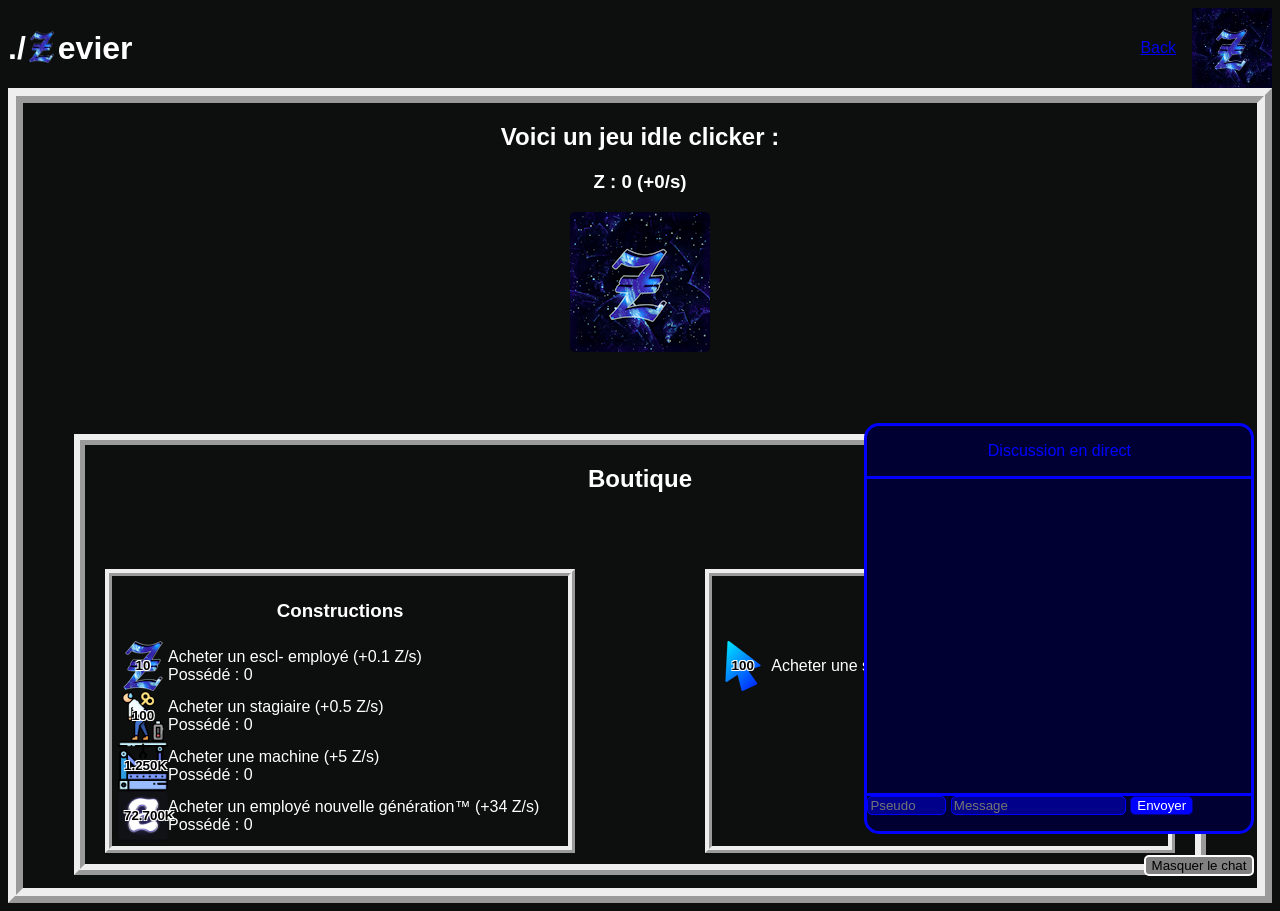
==== projects/Clicker/index.html @ 1764d642 "Add files via upload" ====
<!DOCTYPE html>
<html lang="fr">
    <head>
        <link rel="icon" type="image/png" sizes="16x16" href="../../images/logo.png">
        <link rel="stylesheet" href="ressources/style.css?v=3.3">
        <link rel="stylesheet" href="../../ressources/style.css?v=1.4">
        <meta charset="UTF-8">
        <meta http-equiv="X-UA-Compatible" content="IE=edge">
        <meta name="viewport" content="width=device-width, initial-scale=1.0">
        <title>Zevier</title>
        <script>console.info("T'utilises inspecter sérieux ?");</script>
    </head>
    <body>
        <div style="display: flex; justify-content: space-between; align-items: center;">
            <h1>./<img src="../../images/boldlogo.png" title="Z" style="height: 1em; vertical-align: -0.15em;">evier</h1>
            <div style="display: flex; align-items: center; gap: 1em;">
                <a href="../../">Back</a>
                <img src="../../images/logo.png" title="logo" style="height: 5em;">
            </div>
        </div>
        <div id="clickergame">
        <div id="clicker">
            <h2>Voici un jeu idle clicker :</h2>
        </div>
        <h3 style="text-align: center;">Z : <span id="clickernb">0</span> (+<span id="clickernbs">0</span>/s)</h3>
        <div id="clickerb">
            <button id="clickerbutton" onclick="Clicker()"></button>
        </div>
        <br>
        <div id="shopt">
            <h2 id="boutik">Boutique</h2>
                <div id="shop">
                    <div id="buildings">
                        <h3 id="buildtitle">Constructions</h3>
                        <div id="esclcontainer" onclick="Buy('escl', 'items')">
                            <button  id="escl"><span id="esclco">10</span></button>
                            <label for="escl">Acheter un escl- employé (+<span id="gescl">0.1</span> Z/s)<br>Possédé : <span id="pescl">0</span></label>
                        </div>
                        <div id="stagcontainer" onclick="Buy('stag', 'items')">
                            <button  id="stag"><span id="stagco">100</span></button>
                            <label for="stag">Acheter un stagiaire (+<span id="gstag">0.5</span> Z/s)<br>Possédé : <span id="pstag">0</span></label>
                        </div>
                        <div id="machcontainer" onclick="Buy('mach', 'items')">
                            <button  id="mach"><span id="machco">1.250K</span></button>
                            <label for="mach">Acheter une machine (+<span id="gmach">5</span> Z/s)<br>Possédé : <span id="pmach">0</span></label>
                        </div>
                        <div id="newgencontainer" onclick="Buy('newgen', 'items')">
                            <button  id="newgen"><span id="newgenco">72.700K</span></button>
                            <label for="newgen">Acheter un employé nouvelle génération™ (+<span id="gnewgen">34</span> Z/s)<br>Possédé : <span id="pnewgen">0</span></label>
                        </div>
                    </div>
                    <div id="upgrades">
                        <h3 id="uptitle">Améliorations</h3>
                        <div id="dccontainer" onclick="Buy('dc', 'upgrades')" style="display:block">
                            <button id="dc"><span id="dcco">100</span></button>
                            <label for="dc" id="dcl">Acheter une super-souris (+1 Z/clic)</label>
                        </div>
                        <div id="multcontainer" onclick="Buy('mult', 'upgrades')" style="display:none">
                            <button id="mult"><span id="multco">1200</span></button>
                            <label for="mult" id="multl">Acheter une deuxième souris (×2 Z/clic)</label>
                        </div>
                        <div id="mousecontainer" onclick="Buy('mouse', 'upgrades')" style="display:none">
                            <button id="mouse"><span id="mouseco">200K</span></button>
                            <label for="mouse" id="mousel">Acheter une souris (l'animal) (+1% de vos Z/s par clic)</label>
                        </div>
                        <div id="foucontainer" onclick="Buy('fou', 'upgrades')" style="display:none">
                            <button id="fou"><span id="fouco">500</span></button>
                            <label for="fou" id="foul">Acheter un foue- une augmentation (+0.1 Z/s par escl- employé)</label>
                        </div>
                        <div id="survcontainer" onclick="Buy('surv', 'upgrades')" style="display:none">
                            <button id="surv"><span id="survco">2000</span></button>
                            <label for="surv" id="survl">Acheter un surveilla- un accompagnateur personnalisé (+0.5 Z/s par stagiaire)</label>
                        </div>
                        <div id="techcontainer" onclick="Buy('tech', 'upgrades')" style="display:none">
                            <button id="tech"><span id="techco">60K</span></button>
                            <label for="tech" id="techl">Acheter un technicien sous-pay- très qualifié (+5 Z/s par machine)</label>
                        </div>
                        <div id="aicontainer" onclick="Buy('ai', 'upgrades')" style="display:none">
                            <button id="ai"><span id="aico">1.3M</span></button>
                            <label for="ai" id="ail">Acheter le nouveau modèle d'IA générative (+34 Z/s par employé nouvelle génération™)</label>
                        </div>
                    </div>
                </div>
            </div>
        </div>

        <!-- BOUTON POUR MASQUER / AFFICHER LE CHAT -->
        <button onclick="toggleChat()" id="toggleChat" style="background-color: grey;">Masquer le chat</button>
        <div class="chatbox" id="chatbox" style="height: 45%;">
            <div class="chattitle" id="chattitle">
                <p>Discussion en direct</p>
            </div>
            <div class="chatcontent" id="chatcontent" style="padding: 3px;">
                <p><span id="chat"></span></p>
            </div>
            <div class="chatinput" id="chatinput">
                <input
                    type="text"
                    id="author"
                    class="messageinput"
                    required
                    minlength="1"
                    maxlength="16"
                    placeholder="Pseudo"
                    size="8"
                />
                <input
                    type="text"
                    id="content"
                    class="messageinput"
                    required
                    minlength="1"
                    maxlength="200"
                    placeholder="Message"
                    size="20"
                />
                <button onclick="sendmessage()" class="sendbutton">Envoyer</button>
                <p><span id="chaterror"></span></p>
            </div>
            <script src="../../scripts/socketio.js"></script>
            <script src="../../scripts/toggleChat.js?v=0.2"></script>
            <script src="../../scripts/chat.js?v=1.8"></script>
        </div>
        <script src="scripts/decimal.js"></script>
        <script src="scripts/clicker.js?v=4.95"></script>
    </body>
</html>
---- projects/Clicker/ressources/style.css ----
button{
    outline: none;
    border: none;
    border-radius: 5px;
}

#shopt{
    border: 3mm ridge;
    position: relative;
    margin:5% auto 0;
    margin-bottom: 1%;
    width: 90%;
}

#clickergame {
    border: 4mm ridge;
}

#dc, #escl, #stag, #fou, #mach, #mult, #surv, #tech, #mouse, #ai, #newgen{
    font-weight: bold;
    color: black;
    text-shadow:
    1px 1px 0 white,
    -1px 1px 0 white,
    -1px -1px 0 white,
    1px -1px 0 white;
    height:50px;
    width: 50px;
}

#esclcontainer, #stagcontainer, #dccontainer, #foucontainer, #machcontainer, #multcontainer, #survcontainer, #techcontainer, #mousecontainer, #aicontainer, #newgencontainer{
    display: flex;
    flex-direction: row;
    align-items: center;
}

#clickerb{
    text-align: center;
}

#escl{
    background: url('Pdp V2 Z.png');
}

#stag{
    background: url('stagiaire.png');
}

#fou{
    background: url('fou.png');
}

#dc{
    background: url('mouse.png');
}

#mach{
    background: url('mach.png');
    background-size: contain;
}

#newgen{
    background: url('newgen.png');
    background-size: contain;
}

#mult{
    background: url('mult.png');
    background-size: contain;
}

#surv{
    background: url('surv.png');
    background-size: contain;
}

#tech{
    background: url('tech.png');
    background-size: contain;
}

#mouse{
    background: url('pointing\ device.png');
    background-size: contain;
}

#ai{
    background: url('ai.png');
    background-size: contain;
}


#clickerbutton{
    background: url('Pdp v2.png');
    height:140px;
    width:140px;
}

#boutik{
    text-align: center;
    vertical-align: middle;
}

#shop{
    display: flex;
    flex-direction: row;
}

#buildings{
    border: 2mm ridge;
    position: relative;
    margin:5% auto 0;
    right:2%;
    margin-bottom: 1%;
    width: 40%;
    padding: 0.5%;
}

#upgrades{
    border: 2mm ridge;
    position: relative;
    margin:5% auto 0;
    margin-bottom: 1%;
    left:2%;
    width: 40%;
    padding: 0.5%;
}

#uptitle, #buildtitle {
    text-align: center;
}

#clicker{
    text-align: center;
}
---- ressources/style.css ----
body{
    background-color: #0D0E0E;
    font-family: Arial, Helvetica, sans-serif;
    color: white;
}

h1{
    text-align: center;
}

.chatbox {
    position:fixed;
    top: 47%;
    right: 2%;
    background-color: #000033;
    border: solid blue;
    color: blue;
    width: 30%;
    flex-direction: column;
    display: flex;
    border-radius: 15px;
}

@media (max-width: 768px) {
    .chatbox {
        width: 50%;
    }
}

.chattitle{
    text-align: center;
    border-bottom: solid blue;
}

.chatcontent::-webkit-scrollbar {
    width: 10px;
}

.chatcontent::-webkit-scrollbar-thumb {
    background: blue;
    border-radius: 5px;
}

.chatcontent::-webkit-scrollbar-track {
    background: darkblue;
}

@supports not selector(::-webkit-scrollbar) {
    .chatcontent {
        scrollbar-width: thin;
        scrollbar-color: blue darkblue;
    }
}

.chatcontent{
    text-align: left;
    overflow-y: scroll;
    border-color: black;
    flex-grow: 1;
    white-space: normal;
    word-wrap: break-word;
    overflow-wrap: break-word;
}

.chatinput{
    border-top: solid blue;
}

.messageinput{
    outline: none;
    border: solid blue;
    color: white;
    background-color: darkblue;
    border-radius: 5px;
    border-width: 1px;
}

.sendbutton{
    outline: none;
    border: solid darkblue;
    color: white;
    background-color: blue;
    border-radius: 5px;
    border-width: 1px;
}

#chaterror{
    color: red;
}

#toggleChat{
    position: fixed;
    top: 95%;
    right: 2%;
    outline: none;
    border: solid white;
    border-radius: 5px;
    border-width: 2px;
}
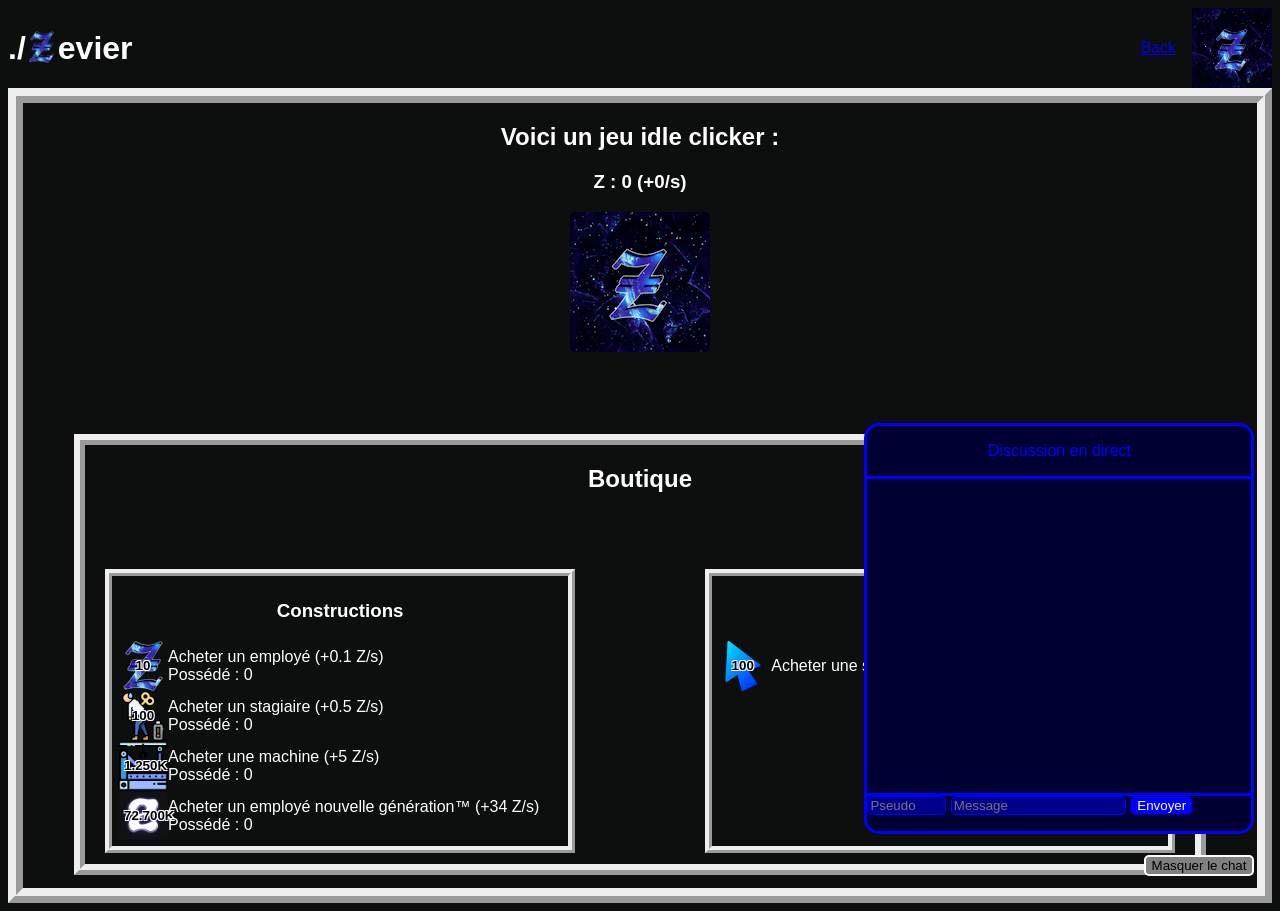
==== commit ba7c642f: "Add files via upload" ====
--- a/projects/Clicker/index.html
+++ b/projects/Clicker/index.html
@@ -3,7 +3,7 @@
     <head>
         <link rel="icon" type="image/png" sizes="16x16" href="../../images/logo.png">
         <link rel="stylesheet" href="ressources/style.css?v=3.3">
-        <link rel="stylesheet" href="../../ressources/style.css?v=1.4">
+        <link rel="stylesheet" href="../../ressources/style.css?v=1.5">
         <meta charset="UTF-8">
         <meta http-equiv="X-UA-Compatible" content="IE=edge">
         <meta name="viewport" content="width=device-width, initial-scale=1.0">
@@ -34,7 +34,7 @@
                         <h3 id="buildtitle">Constructions</h3>
                         <div id="esclcontainer" onclick="Buy('escl', 'items')">
                             <button  id="escl"><span id="esclco">10</span></button>
-                            <label for="escl">Acheter un escl- employé (+<span id="gescl">0.1</span> Z/s)<br>Possédé : <span id="pescl">0</span></label>
+                            <label for="escl">Acheter un employé (+<span id="gescl">0.1</span> Z/s)<br>Possédé : <span id="pescl">0</span></label>
                         </div>
                         <div id="stagcontainer" onclick="Buy('stag', 'items')">
                             <button  id="stag"><span id="stagco">100</span></button>
@@ -65,15 +65,15 @@
                         </div>
                         <div id="foucontainer" onclick="Buy('fou', 'upgrades')" style="display:none">
                             <button id="fou"><span id="fouco">500</span></button>
-                            <label for="fou" id="foul">Acheter un foue- une augmentation (+0.1 Z/s par escl- employé)</label>
+                            <label for="fou" id="foul">Acheter une augmentation (+0.1 Z/s par escl- employé)</label>
                         </div>
                         <div id="survcontainer" onclick="Buy('surv', 'upgrades')" style="display:none">
                             <button id="surv"><span id="survco">2000</span></button>
-                            <label for="surv" id="survl">Acheter un surveilla- un accompagnateur personnalisé (+0.5 Z/s par stagiaire)</label>
+                            <label for="surv" id="survl">Acheter un accompagnateur personnalisé (+0.5 Z/s par stagiaire)</label>
                         </div>
                         <div id="techcontainer" onclick="Buy('tech', 'upgrades')" style="display:none">
                             <button id="tech"><span id="techco">60K</span></button>
-                            <label for="tech" id="techl">Acheter un technicien sous-pay- très qualifié (+5 Z/s par machine)</label>
+                            <label for="tech" id="techl">Acheter un technicien très qualifié (+5 Z/s par machine)</label>
                         </div>
                         <div id="aicontainer" onclick="Buy('ai', 'upgrades')" style="display:none">
                             <button id="ai"><span id="aico">1.3M</span></button>
@@ -103,6 +103,7 @@
                     maxlength="16"
                     placeholder="Pseudo"
                     size="8"
+                    enterkeyhint="next"
                 />
                 <input
                     type="text"
@@ -113,13 +114,15 @@
                     maxlength="200"
                     placeholder="Message"
                     size="20"
+                    enterkeyhint="send"
+
                 />
                 <button onclick="sendmessage()" class="sendbutton">Envoyer</button>
                 <p><span id="chaterror"></span></p>
             </div>
             <script src="../../scripts/socketio.js"></script>
             <script src="../../scripts/toggleChat.js?v=0.2"></script>
-            <script src="../../scripts/chat.js?v=1.8"></script>
+            <script src="../../scripts/chat.js?v=4.9"></script>
         </div>
         <script src="scripts/decimal.js"></script>
         <script src="scripts/clicker.js?v=4.95"></script>
--- a/ressources/style.css
+++ b/ressources/style.css
@@ -96,4 +96,13 @@
     border: solid white;
     border-radius: 5px;
     border-width: 2px;
-}+}
+
+.chat-author {
+    font-weight: bold;
+}
+
+.admin-author {
+    color: #ff4d4d;
+    font-weight: bold;
+}
